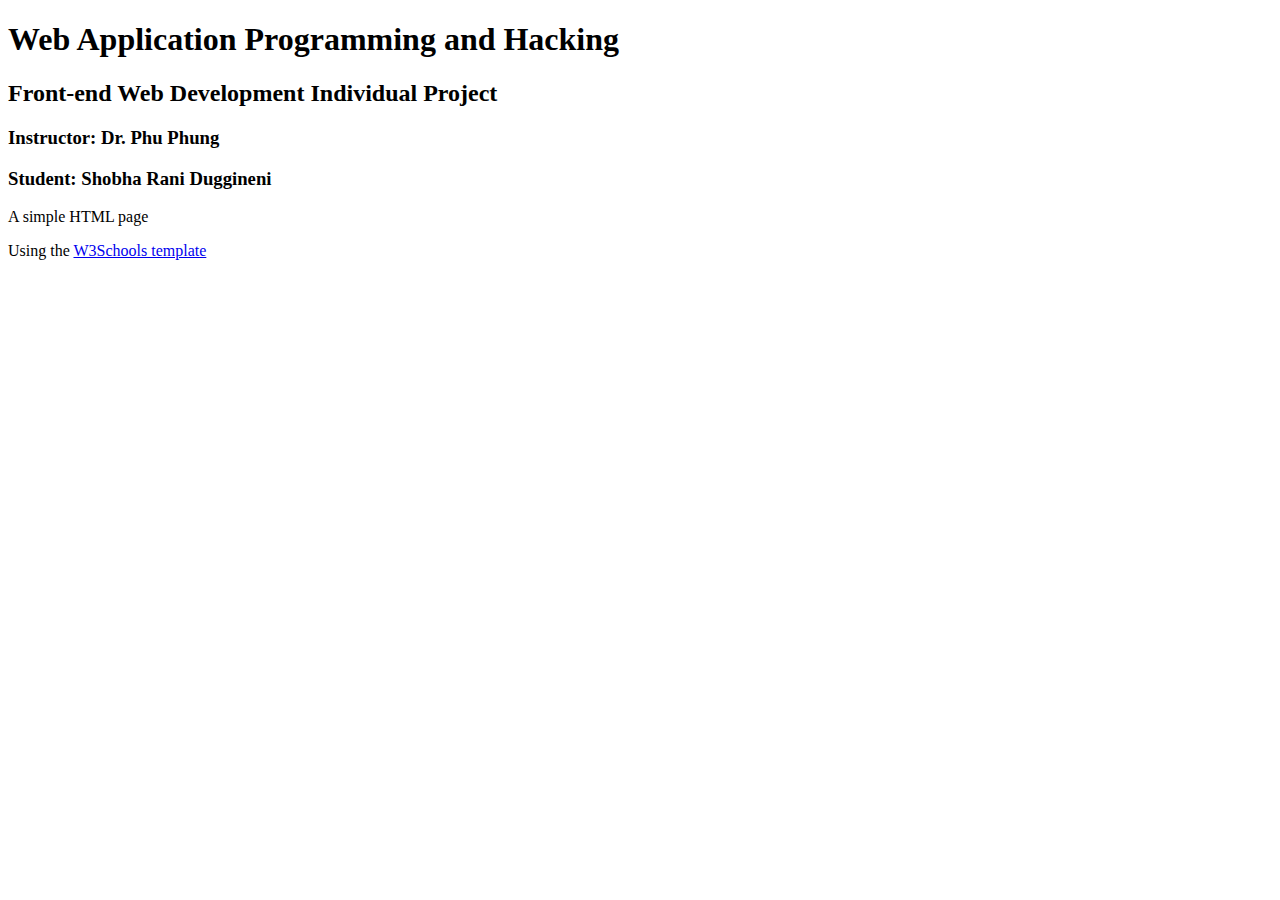
==== waph.html @ abafded5 "Add files via upload" ====
<!DOCTYPE html>
<html>

<head>
    <meta charset="utf-8">
    <title>WAPH-dugginsi</title>
</head>

<body>
    <div id="top">
        <h1>Web Application Programming and Hacking</h1>
        <h2>Front-end Web Development Individual Project</h2>
        <h3>Instructor: Dr. Phu Phung</h3>
    </div>
    <div id="menubar">
        <h3>Student: Shobha Rani Duggineni</h3>
    </div>
    <div id="main">
        <p>A simple HTML page </p>
        Using the <a href="https://www.w3schools.com/html"> W3Schools template</a>
    </div>
</body>

</html>
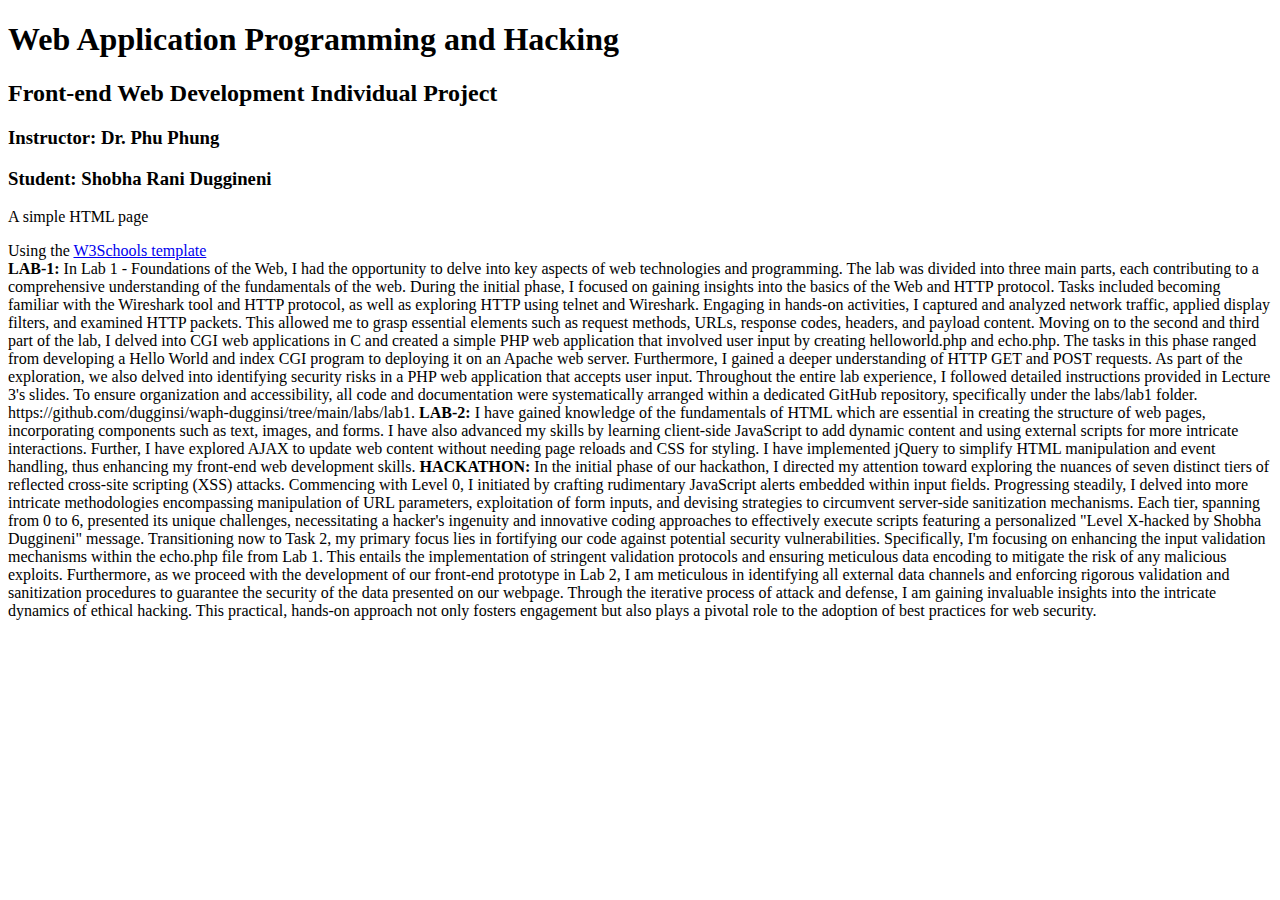
==== commit 91211e14: "Update waph.html" ====
--- a/waph.html
+++ b/waph.html
@@ -19,6 +19,22 @@
         <p>A simple HTML page </p>
         Using the <a href="https://www.w3schools.com/html"> W3Schools template</a>
     </div>
+    <strong>LAB-1:</strong>
+    In Lab 1 - Foundations of the Web, I had the opportunity to delve into key aspects of web technologies and programming. The lab was divided into three main parts, each contributing to a comprehensive understanding of the fundamentals of the web.
+
+    During the initial phase, I focused on gaining insights into the basics of the Web and HTTP protocol. Tasks included becoming familiar with the Wireshark tool and HTTP protocol, as well as exploring HTTP using telnet and Wireshark. Engaging in hands-on activities, I captured and analyzed network traffic, applied display filters, and examined HTTP packets. This allowed me to grasp essential elements such as request methods, URLs, response codes, headers, and payload content.
+
+    Moving on to the second and third part of the lab, I delved into CGI web applications in C and created a simple PHP web application that involved user input by creating helloworld.php and echo.php. The tasks in this phase ranged from developing a Hello World and index CGI program to deploying it on an Apache web server. Furthermore, I gained a deeper understanding of HTTP GET and POST requests. As part of the exploration, we also delved into identifying security risks in a PHP web application that accepts user input.
+
+    Throughout the entire lab experience, I followed detailed instructions provided in Lecture 3's slides. To ensure organization and accessibility, all code and documentation were systematically arranged within a dedicated GitHub repository, specifically under the labs/lab1 folder. https://github.com/dugginsi/waph-dugginsi/tree/main/labs/lab1.
+    
+    <strong>LAB-2:</strong>
+    I have gained knowledge of the fundamentals of HTML which are essential in creating the structure of web pages, incorporating components such as text, images, and forms. I have also advanced my skills by learning client-side JavaScript to add dynamic content and using external scripts for more intricate interactions. Further, I have explored AJAX to update web content without needing page reloads and CSS for styling. I have implemented jQuery to simplify HTML manipulation and event handling, thus enhancing my front-end web development skills.
+    
+    <strong>HACKATHON:</strong>
+    In the initial phase of our hackathon, I directed my attention toward exploring the nuances of seven distinct tiers of reflected cross-site scripting (XSS) attacks. Commencing with Level 0, I initiated by crafting rudimentary JavaScript alerts embedded within input fields. Progressing steadily, I delved into more intricate methodologies encompassing manipulation of URL parameters, exploitation of form inputs, and devising strategies to circumvent server-side sanitization mechanisms. Each tier, spanning from 0 to 6, presented its unique challenges, necessitating a hacker's ingenuity and innovative coding approaches to effectively execute scripts featuring a personalized "Level X-hacked by Shobha Duggineni" message.
+
+    Transitioning now to Task 2, my primary focus lies in fortifying our code against potential security vulnerabilities. Specifically, I'm focusing on enhancing the input validation mechanisms within the echo.php file from Lab 1. This entails the implementation of stringent validation protocols and ensuring meticulous data encoding to mitigate the risk of any malicious exploits. Furthermore, as we proceed with the development of our front-end prototype in Lab 2, I am meticulous in identifying all external data channels and enforcing rigorous validation and sanitization procedures to guarantee the security of the data presented on our webpage. Through the iterative process of attack and defense, I am gaining invaluable insights into the intricate dynamics of ethical hacking. This practical, hands-on approach not only fosters engagement but also plays a pivotal role to the adoption of best practices for web security.
 </body>
 
-</html>+</html>
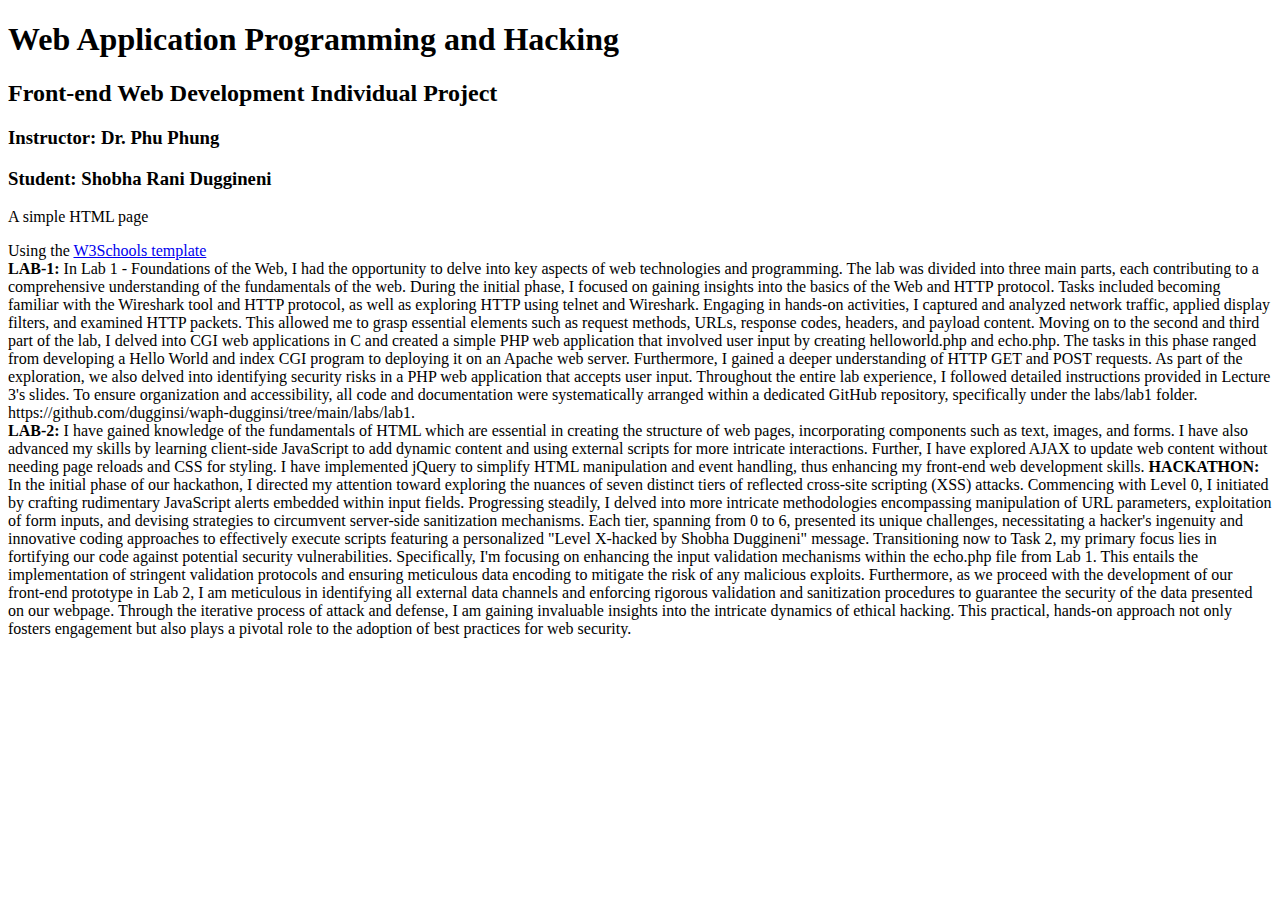
==== commit 678a9ba5: "Update waph.html" ====
--- a/waph.html
+++ b/waph.html
@@ -18,15 +18,16 @@
     <div id="main">
         <p>A simple HTML page </p>
         Using the <a href="https://www.w3schools.com/html"> W3Schools template</a>
-    </div>
-    <strong>LAB-1:</strong>
+        <div> <strong>LAB-1:</strong>
     In Lab 1 - Foundations of the Web, I had the opportunity to delve into key aspects of web technologies and programming. The lab was divided into three main parts, each contributing to a comprehensive understanding of the fundamentals of the web.
 
     During the initial phase, I focused on gaining insights into the basics of the Web and HTTP protocol. Tasks included becoming familiar with the Wireshark tool and HTTP protocol, as well as exploring HTTP using telnet and Wireshark. Engaging in hands-on activities, I captured and analyzed network traffic, applied display filters, and examined HTTP packets. This allowed me to grasp essential elements such as request methods, URLs, response codes, headers, and payload content.
 
     Moving on to the second and third part of the lab, I delved into CGI web applications in C and created a simple PHP web application that involved user input by creating helloworld.php and echo.php. The tasks in this phase ranged from developing a Hello World and index CGI program to deploying it on an Apache web server. Furthermore, I gained a deeper understanding of HTTP GET and POST requests. As part of the exploration, we also delved into identifying security risks in a PHP web application that accepts user input.
 
-    Throughout the entire lab experience, I followed detailed instructions provided in Lecture 3's slides. To ensure organization and accessibility, all code and documentation were systematically arranged within a dedicated GitHub repository, specifically under the labs/lab1 folder. https://github.com/dugginsi/waph-dugginsi/tree/main/labs/lab1.
+    Throughout the entire lab experience, I followed detailed instructions provided in Lecture 3's slides. To ensure organization and accessibility, all code and documentation were systematically arranged within a dedicated GitHub repository, specifically under the labs/lab1 folder. https://github.com/dugginsi/waph-dugginsi/tree/main/labs/lab1.</div>
+    </div>
+   
     
     <strong>LAB-2:</strong>
     I have gained knowledge of the fundamentals of HTML which are essential in creating the structure of web pages, incorporating components such as text, images, and forms. I have also advanced my skills by learning client-side JavaScript to add dynamic content and using external scripts for more intricate interactions. Further, I have explored AJAX to update web content without needing page reloads and CSS for styling. I have implemented jQuery to simplify HTML manipulation and event handling, thus enhancing my front-end web development skills.
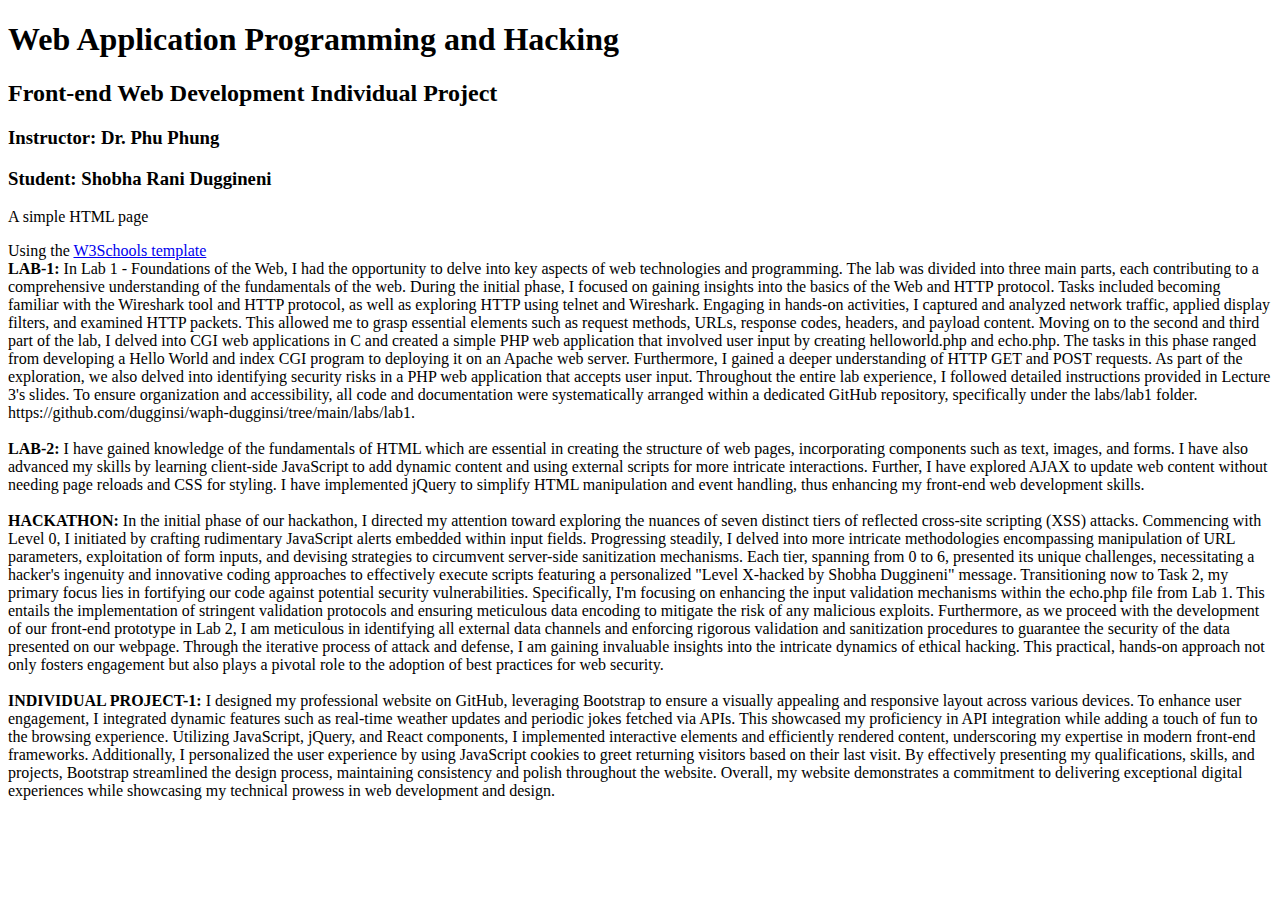
==== commit 25c2c522: "Update waph.html" ====
--- a/waph.html
+++ b/waph.html
@@ -18,8 +18,9 @@
     <div id="main">
         <p>A simple HTML page </p>
         Using the <a href="https://www.w3schools.com/html"> W3Schools template</a>
-        <div> <strong>LAB-1:</strong>
-    In Lab 1 - Foundations of the Web, I had the opportunity to delve into key aspects of web technologies and programming. The lab was divided into three main parts, each contributing to a comprehensive understanding of the fundamentals of the web.
+        <div> 
+            <strong>LAB-1:</strong>
+                In Lab 1 - Foundations of the Web, I had the opportunity to delve into key aspects of web technologies and programming. The lab was divided into three main parts, each contributing to a comprehensive understanding of the fundamentals of the web.
 
     During the initial phase, I focused on gaining insights into the basics of the Web and HTTP protocol. Tasks included becoming familiar with the Wireshark tool and HTTP protocol, as well as exploring HTTP using telnet and Wireshark. Engaging in hands-on activities, I captured and analyzed network traffic, applied display filters, and examined HTTP packets. This allowed me to grasp essential elements such as request methods, URLs, response codes, headers, and payload content.
 
@@ -27,15 +28,27 @@
 
     Throughout the entire lab experience, I followed detailed instructions provided in Lecture 3's slides. To ensure organization and accessibility, all code and documentation were systematically arranged within a dedicated GitHub repository, specifically under the labs/lab1 folder. https://github.com/dugginsi/waph-dugginsi/tree/main/labs/lab1.</div>
     </div>
+   <br>
+    <div>
+        <strong>LAB-2:</strong>
+            I have gained knowledge of the fundamentals of HTML which are essential in creating the structure of web pages, incorporating components such as text, images, and forms. I have also advanced my skills by learning client-side JavaScript to add dynamic content and using external scripts for more intricate interactions. Further, I have explored AJAX to update web content without needing page reloads and CSS for styling. I have implemented jQuery to simplify HTML manipulation and event handling, thus enhancing my front-end web development skills.
+    </div>
+    <br>
    
-    
-    <strong>LAB-2:</strong>
-    I have gained knowledge of the fundamentals of HTML which are essential in creating the structure of web pages, incorporating components such as text, images, and forms. I have also advanced my skills by learning client-side JavaScript to add dynamic content and using external scripts for more intricate interactions. Further, I have explored AJAX to update web content without needing page reloads and CSS for styling. I have implemented jQuery to simplify HTML manipulation and event handling, thus enhancing my front-end web development skills.
-    
-    <strong>HACKATHON:</strong>
-    In the initial phase of our hackathon, I directed my attention toward exploring the nuances of seven distinct tiers of reflected cross-site scripting (XSS) attacks. Commencing with Level 0, I initiated by crafting rudimentary JavaScript alerts embedded within input fields. Progressing steadily, I delved into more intricate methodologies encompassing manipulation of URL parameters, exploitation of form inputs, and devising strategies to circumvent server-side sanitization mechanisms. Each tier, spanning from 0 to 6, presented its unique challenges, necessitating a hacker's ingenuity and innovative coding approaches to effectively execute scripts featuring a personalized "Level X-hacked by Shobha Duggineni" message.
+    <div>
+      <strong>HACKATHON:</strong>  
+            In the initial phase of our hackathon, I directed my attention toward exploring the nuances of seven distinct tiers of reflected cross-site scripting (XSS) attacks. Commencing with Level 0, I initiated by crafting rudimentary JavaScript alerts embedded within input fields. Progressing steadily, I delved into more intricate methodologies encompassing manipulation of URL parameters, exploitation of form inputs, and devising strategies to circumvent server-side sanitization mechanisms. Each tier, spanning from 0 to 6, presented its unique challenges, necessitating a hacker's ingenuity and innovative coding approaches to effectively execute scripts featuring a personalized "Level X-hacked by Shobha Duggineni" message.    Transitioning now to Task 2, my primary focus lies in fortifying our code against potential security vulnerabilities. Specifically, I'm focusing on enhancing the input validation mechanisms within the echo.php file from Lab 1. This entails the implementation of stringent validation protocols and ensuring meticulous data encoding to mitigate the risk of any malicious exploits. Furthermore, as we proceed with the development of our front-end prototype in Lab 2, I am meticulous in identifying all external data channels and enforcing rigorous validation and sanitization procedures to guarantee the security of the data presented on our webpage. Through the iterative process of attack and defense, I am gaining invaluable insights into the intricate dynamics of ethical hacking. This practical, hands-on approach not only fosters engagement but also plays a pivotal role to the adoption of best practices for web security.
+        
+    </div>
+    <br>
+    <div>
+          <strong>INDIVIDUAL PROJECT-1:</strong>
+                I designed my professional website on GitHub, leveraging Bootstrap to ensure a visually appealing and responsive layout across various devices. To enhance user engagement, I integrated dynamic features such as real-time weather updates and periodic jokes fetched via APIs. This showcased my proficiency in API integration while adding a touch of fun to the browsing experience. Utilizing JavaScript, jQuery, and React components, I implemented interactive elements and efficiently rendered content, underscoring my expertise in modern front-end frameworks. Additionally, I personalized the user experience by using JavaScript cookies to greet returning visitors based on their last visit. By effectively presenting my qualifications, skills, and projects, Bootstrap streamlined the design process, maintaining consistency and polish throughout the website. Overall, my website demonstrates a commitment to delivering exceptional digital experiences while showcasing my technical prowess in web development and design.
+            
+        
+    </div>
+    <br>
 
-    Transitioning now to Task 2, my primary focus lies in fortifying our code against potential security vulnerabilities. Specifically, I'm focusing on enhancing the input validation mechanisms within the echo.php file from Lab 1. This entails the implementation of stringent validation protocols and ensuring meticulous data encoding to mitigate the risk of any malicious exploits. Furthermore, as we proceed with the development of our front-end prototype in Lab 2, I am meticulous in identifying all external data channels and enforcing rigorous validation and sanitization procedures to guarantee the security of the data presented on our webpage. Through the iterative process of attack and defense, I am gaining invaluable insights into the intricate dynamics of ethical hacking. This practical, hands-on approach not only fosters engagement but also plays a pivotal role to the adoption of best practices for web security.
 </body>
 
 </html>
